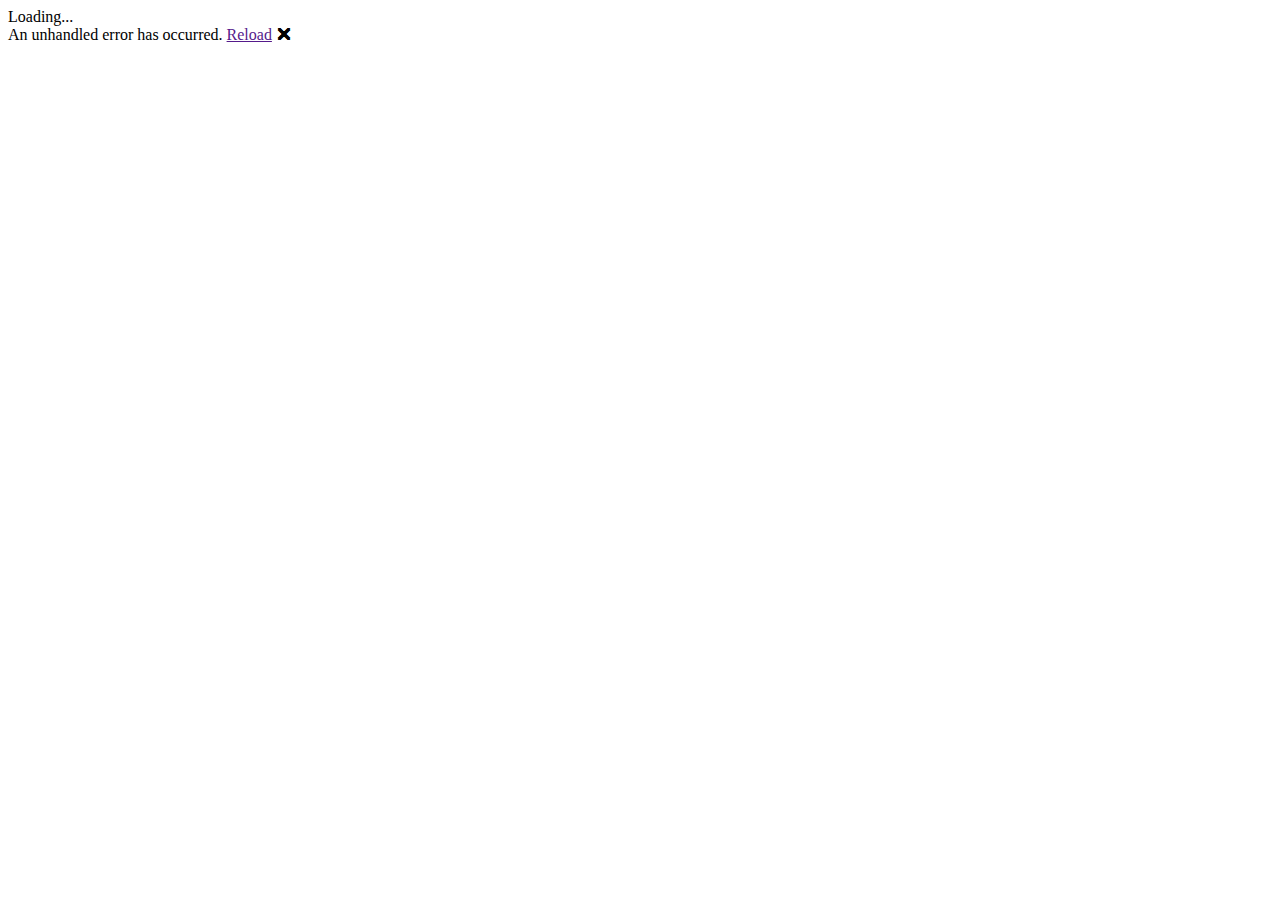
==== NetCalculator.Maui/wwwroot/index.html @ d0ccd306 "Init" ====
<!DOCTYPE html>
<html lang="en">
<head>
    <meta charset="utf-8" />
    <meta name="viewport" content="width=device-width, initial-scale=1.0, maximum-scale=1.0, user-scalable=no, viewport-fit=cover" />
    <title>NetCalculator.Maui</title>
    <base href="/" />
    <link rel="stylesheet" href="css/bootstrap/bootstrap.min.css" />
    <link href="css/app.css" rel="stylesheet" />
    <link href="NetCalculator.Maui.styles.css" rel="stylesheet" />
</head>

<body>

    <div class="status-bar-safe-area"></div>

    <div id="app">Loading...</div>

    <div id="blazor-error-ui">
        An unhandled error has occurred.
        <a href="" class="reload">Reload</a>
        <a class="dismiss">🗙</a>
    </div>

    <script src="_framework/blazor.webview.js" autostart="false"></script>

</body>

</html>
---- NetCalculator.Maui/wwwroot/css/app.css ----
﻿@import url('open-iconic/font/css/open-iconic-bootstrap.min.css');

html, body {
    font-family: 'Helvetica Neue', Helvetica, Arial, sans-serif;
}

h1:focus {
    outline: none;
}

a, .btn-link {
    color: #0071c1;
}

.btn-primary {
    color: #fff;
    background-color: #1b6ec2;
    border-color: #1861ac;
}

.content {
    padding-top: 1.1rem;
}

.valid.modified:not([type=checkbox]) {
    outline: 1px solid #26b050;
}

.invalid {
    outline: 1px solid red;
}

.validation-message {
    color: red;
}

#blazor-error-ui {
    background: lightyellow;
    bottom: 0;
    box-shadow: 0 -1px 2px rgba(0, 0, 0, 0.2);
    display: none;
    left: 0;
    padding: 0.6rem 1.25rem 0.7rem 1.25rem;
    position: fixed;
    width: 100%;
    z-index: 1000;
}

#blazor-error-ui .dismiss {
    cursor: pointer;
    position: absolute;
    right: 0.75rem;
    top: 0.5rem;
}

.blazor-error-boundary {
    background: url([data-uri]) no-repeat 1rem/1.8rem, #b32121;
    padding: 1rem 1rem 1rem 3.7rem;
    color: white;
}

.blazor-error-boundary::after {
    content: "An error has occurred."
}

.status-bar-safe-area {
    display: none;
}

@supports (-webkit-touch-callout: none) {
    .status-bar-safe-area {
        display: flex;
        position: sticky;
        top: 0;
        height: env(safe-area-inset-top);
        background-color: #f7f7f7;
        width: 100%;
        z-index: 1;
    }

    .flex-column, .navbar-brand {
        padding-left: env(safe-area-inset-left);
    }
}
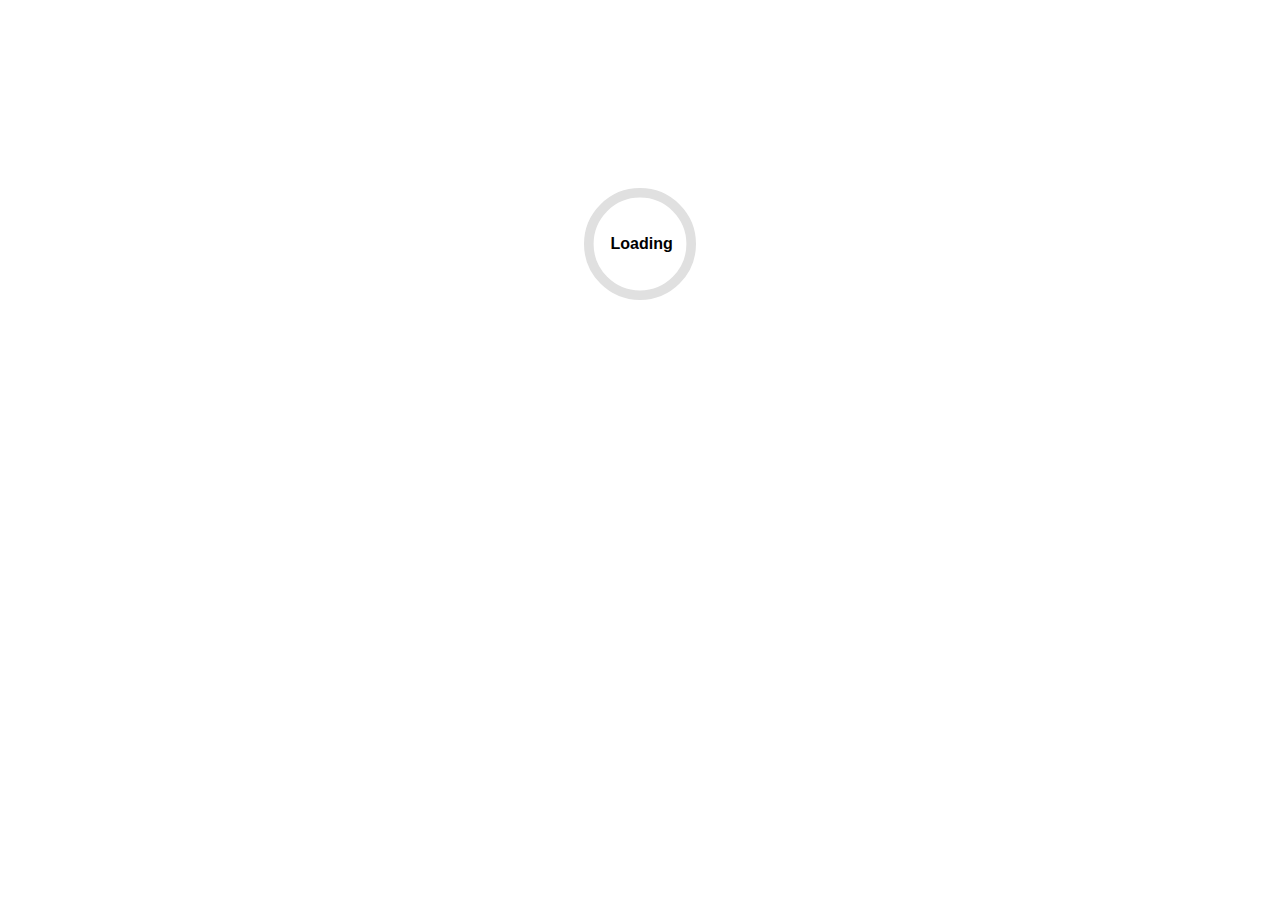
==== commit 7d607921: "Added initial loading progress to Maui. Enabled .exe file for Windows." ====
--- a/NetCalculator.Maui/wwwroot/index.html
+++ b/NetCalculator.Maui/wwwroot/index.html
@@ -3,9 +3,11 @@
 <head>
     <meta charset="utf-8" />
     <meta name="viewport" content="width=device-width, initial-scale=1.0, maximum-scale=1.0, user-scalable=no, viewport-fit=cover" />
-    <title>NetCalculator.Maui</title>
+    <title>Net calculator</title>
     <base href="/" />
-    <link rel="stylesheet" href="css/bootstrap/bootstrap.min.css" />
+
+    <link href="css/bootstrap/bootstrap.min.css" rel="stylesheet" />
+    <link href="_content/NetCalculator.Common/css/app.css" rel="stylesheet" />
     <link href="css/app.css" rel="stylesheet" />
     <link href="NetCalculator.Maui.styles.css" rel="stylesheet" />
 </head>
@@ -14,7 +16,15 @@
 
     <div class="status-bar-safe-area"></div>
 
-    <div id="app">Loading...</div>
+    <!--<div id="app">Loading...</div>-->
+
+    <div id="app">
+        <svg class="loading-progress">
+            <circle r="40%" cx="50%" cy="50%" />
+            <circle r="40%" cx="50%" cy="50%" />
+        </svg>
+        <div class="loading-progress-text"></div>
+    </div>
 
     <div id="blazor-error-ui">
         An unhandled error has occurred.
@@ -22,6 +32,7 @@
         <a class="dismiss">🗙</a>
     </div>
 
+    <script type="module" src="_content/NetCalculator.Common/js/start.js"></script>
     <script src="_framework/blazor.webview.js" autostart="false"></script>
 
 </body>
--- a/NetCalculator.Maui/wwwroot/css/app.css
+++ b/NetCalculator.Maui/wwwroot/css/app.css
@@ -1,38 +1,4 @@
 ﻿@import url('open-iconic/font/css/open-iconic-bootstrap.min.css');
-
-html, body {
-    font-family: 'Helvetica Neue', Helvetica, Arial, sans-serif;
-}
-
-h1:focus {
-    outline: none;
-}
-
-a, .btn-link {
-    color: #0071c1;
-}
-
-.btn-primary {
-    color: #fff;
-    background-color: #1b6ec2;
-    border-color: #1861ac;
-}
-
-.content {
-    padding-top: 1.1rem;
-}
-
-.valid.modified:not([type=checkbox]) {
-    outline: 1px solid #26b050;
-}
-
-.invalid {
-    outline: 1px solid red;
-}
-
-.validation-message {
-    color: red;
-}
 
 #blazor-error-ui {
     background: lightyellow;
